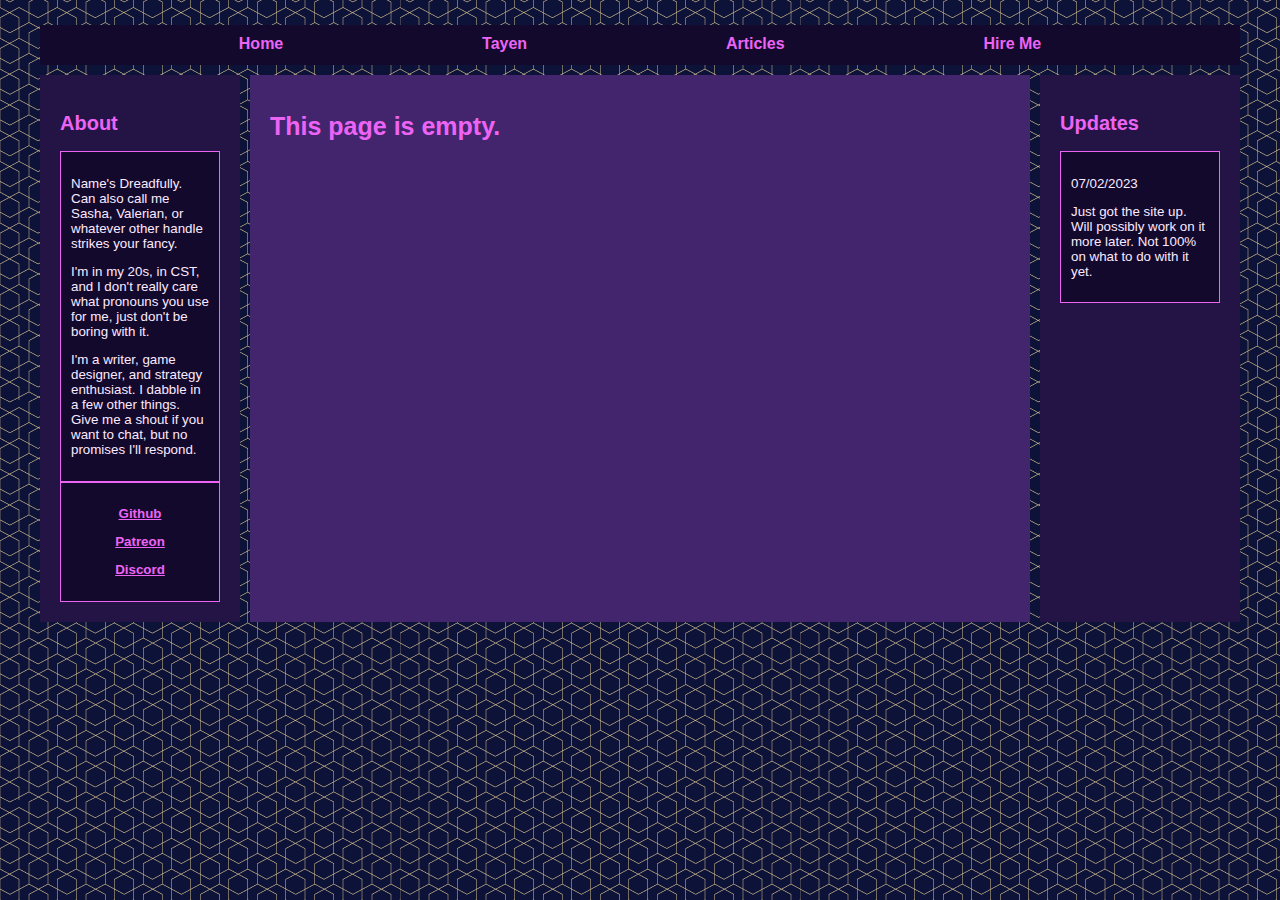
==== articles.html @ 2a0da2aa "Update articles.html" ====
<!DOCTYPE html>
<html>
  <head>
    <link rel="icon" href="/favicon_new.png" type="image/x-icon" />
    <style> 
    @font-face {
  font-family: 'RobotoSlab';
  src: url(https://dreadfully.neocities.org/RobotoSlab/robotoslab-variablefont_wght-webfont.woff);
}
    </style>
    <meta charset="UTF-8">
    <meta name="viewport" content="width=device-width, initial-scale=1.0">
    <title>Dreadful Articles</title>
    <!-- The style.css file allows you to change the look of your web pages.
         If you include the next line in all your web pages, they will all share the same look.
         This makes it easier to make new pages for your site. -->
    <link href="style.css" rel="stylesheet" type="text/css" media="all">
  </head>
  <body>
    
        <div id="container">
            <div id="headerArea">
                <div id="header" style="height: 25px;"></div>
                <nav id="navbar" style="margin-bottom: 10px;">
                    <ul>
                      <li><a href="index">Home</a></li>
                      <li><a href="tayen">Tayen</a></li>
                      <li><a href="articles">Articles</a></li>
                      <li><a href="freelance">Hire Me</a></li>
                    </ul>
                </nav>
            </div>

            <div id="flex">
                <aside id="leftSidebar" style="margin-right: 10px;">
                    <h2>About</h2>
                    <div class="box">
                        <p>Name's Dreadfully. Can also call me Sasha, Valerian, or whatever other handle strikes your fancy.</p>
                        <p>I'm in my 20s, in CST, and I don't really care what pronouns you use for me, just don't be boring with it.</p>
                        <p>I'm a writer, game designer, and strategy enthusiast. I dabble in a few other things. Give me a shout if you want to chat, but no promises I'll respond.</p>
                    </div>
                     <div class="box">
                        <p><center><a href="https://github.com/DreadfulValerian" target="_blank">Github</a></center></p>
                        <p><center><center><a href="https://www.patreon.com/sashadreadful" target="_blank">Patreon</a></center></center></p>
                        <p><center><a href="https://discord.com/users/505883869434740758" target="_blank">Discord</a></center></p>
                    </div>
                    
                </aside>
                <main>
                    <h1>This page is empty.</h1>


                </main>
                <aside id="rightSidebar" style="margin-left: 10px;">
                    <h2>Updates</h2>
                    <div class="box">
                        <p>07/02/2023</p>
                        <p>Just got the site up. Will possibly work on it more later. Not 100% on what to do with it yet.</p>
                    </div>
                </aside>
            </div>
            
        </div>
        <!-- THIS IS THE CSS !-->
        <style>
            /* user styles */

            /* styles are what change the color and sizes of stuff on your site. */

            /* these are variables that are being used in the code
    these tended to confuse some people, so I only kept 
    the images as variables */

            :root {
--body-bg-image: url('oriental-tiles.png');
                /* colors */
                --content: #43256E;
            }

            /* if you have the URL of a font, you can set it below */
            /* feel free to delete this if it's not your vibe */

            /* this seems like a lot for just one font and I would have to agree 
    but I wanted to include an example of how to include a custom font.
    If you download a font file you can upload it onto your Neocities
    and then link it! Many fonts have separate files for each style
    (bold, italic, etc. T_T) which is why there are so many!
    
    */

            @font-face {
                font-family: Nunito;
                src: url('https://sadhost.neocities.org/fonts/Nunito-Regular.ttf');
            }

            @font-face {
                font-family: Nunito;
                src: url('https://sadhost.neocities.org/fonts/Nunito-Bold.ttf');
                font-weight: bold;
            }

            @font-face {
                font-family: Nunito;
                src: url('https://sadhost.neocities.org/fonts/Nunito-Italic.ttf');
                font-style: italic;
            }

            @font-face {
                font-family: Nunito;
                src: url('https://sadhost.neocities.org/fonts/Nunito-BoldItalic.ttf');
                font-style: italic;
                font-weight: bold;
            }

            body {
                font-family: 'Nunito', sans-serif;
                margin: 0; 
                /* you can delete the line below if you'd prefer to not use an image */
                background-size: 65px;
                color: #fceaff;
                background: var(--body-bg-image);
            }

            * {
                box-sizing: border-box;
            }

            /* below this line is CSS for the layout */

            /* this is a CSS comment
    to uncomment a line of CSS, remove the * and the /
    before and after the text */


            /* the "container" is what wraps your entire website */
            /* if you want something (like the header) to be Wider than
    the other elements, you will need to move that div outside
    of the container */
            #container {
                max-width: 1200px;
                /* this is the width of your layout! */
                /* if you change the above value, scroll to the bottom
      and change the media query according to the comment! */
                margin: 0 auto;
                /* this centers the entire page */
            }

            /* the area below is for all links on your page
    EXCEPT for the navigation */
            #container a {
                color: #ED64F5;
                font-weight: bold;
                /* if you want to remove the underline
      you can add a line below here that says:
      text-decoration:none; */
            }

            #header {
                /* width: 100%;*/
                /* background-color: #5e4e8c;*/
                /* header color here! */
                /* height: 0px;*/
                /* this is only for a background image! */
                /* if you want to put images IN the header, 
      you can add them directly to the <div id="header"></div> element! */
                /*background-image: var(--header-image);*/
                /*background-size: 100%;*/
            }

            /* navigation section!! */
            #navbar {
                height: 40px;
                background-color: #13092D;
                /* navbar color */
                width: 100%;
            }

            #navbar ul {
                display: flex;
                padding: 0;
                margin: 0;
                list-style-type: none;
                justify-content: space-evenly;
            }

            #navbar li {
                padding-top: 10px;
            }

            /* navigation links*/
            #navbar li a {
                color: #ED64F5;
                /* navbar text color */
                font-weight: 800;
                text-decoration: none;
                /* this removes the underline */
            }

            /* navigation link when a link is hovered over */
            #navbar li a:hover {
                color: #a49cba;
                text-decoration: underline;
            }

            #flex {
                display: flex;
            }

            /* this colors BOTH sidebars
    if you want to style them separately,
    create styles for #leftSidebar and #rightSidebar */
            aside {
                background-color: #241445;
                width: 200px;
                padding: 20px;
                font-size: smaller;
                /* this makes the sidebar text slightly smaller */
            }


            /* this is the color of the main content area,
    between the sidebars! */
            main {
                background-color: #43256E;
                flex: 1;
                padding: 20px;
                order: 2;
            }

            /* what's this "order" stuff about??
    allow me to explain!
    if you're using both sidebars, the "order" value
    tells the CSS the order in which to display them.
    left sidebar is 1, content is 2, and right sidebar is 3! */

            */ #leftSidebar {
                order: 1;
            }

            #rightSidebar {
                order: 3;
            }

            footer {
                background-color: #13092D;
                /* background color for footer */
                width: 100%;
                height: 40px;
                padding: 10px;
                text-align: center;
                /* this centers the footer text */
            }

            h1,
            h2,
            h3 {
                color: #ED64F5;
            }

            h1 {
                font-size: 25px;
            }

            strong {
                /* this styles bold text */
                color: #ED64F5;
            }

            /* this is just a cool box, it's the darker colored one */
            .box {
                background-color: #13092D;
                border: 1px solid #ED64F5;
                padding: 10px;
            }

            /* CSS for extras */

            #topBar {
                width: 100%;
                height: 30px;
                padding: 10px;
                font-size: smaller;
                background-color: #13092D;
            }


            /* BELOW THIS POINT IS MEDIA QUERY */

            /* so you wanna change the width of your page? 
    by default, the container width is 900px.
    in order to keep things responsive, take your new height,
    and then subtrack it by 100. use this new number as the 
    "max-width" value below
    */

            @media only screen and (max-width: 1200px) {
                #flex {
                    flex-wrap: wrap;
                }

                aside {
                    width: 100%;
                }

                /* the order of the items is adjusted here for responsiveness!
      since the sidebars would be too small on a mobile device.
      feel free to play around with the order!
      */
                main {
                    order: 1;
                }

                #leftSidebar {
                    order: 2;
                }

                #rightSidebar {
                    order: 3;
                }

                #navbar ul {
                    flex-wrap: wrap;
                }
            }
        </style>

    
  </body>
</html>
---- style.css ----
/* CSS is how you can add style to your website, such as colors, fonts, and positioning of your
   HTML content. To learn how to do something, just try searching Google for questions like
   "how to change link color." */
   :root {
--body-bg-image: url('https://github.com/DreadfulValerian/DreadfullyOnline/blob/06e1c9cd20a5b0143646ae334a130834ef8250ab/oriental-tiles.png');
                /* colors */
                --content: #43256E;
            }
body {
  background-color: #BDB7FF;
   background: var(--body-bg-image);
  color: black;
  font-family: 'RobotoSlab';
  src: url(https://dreadfully.neocities.org/RobotoSlab/robotoslab-variablefont_wght-webfont.woff);
}
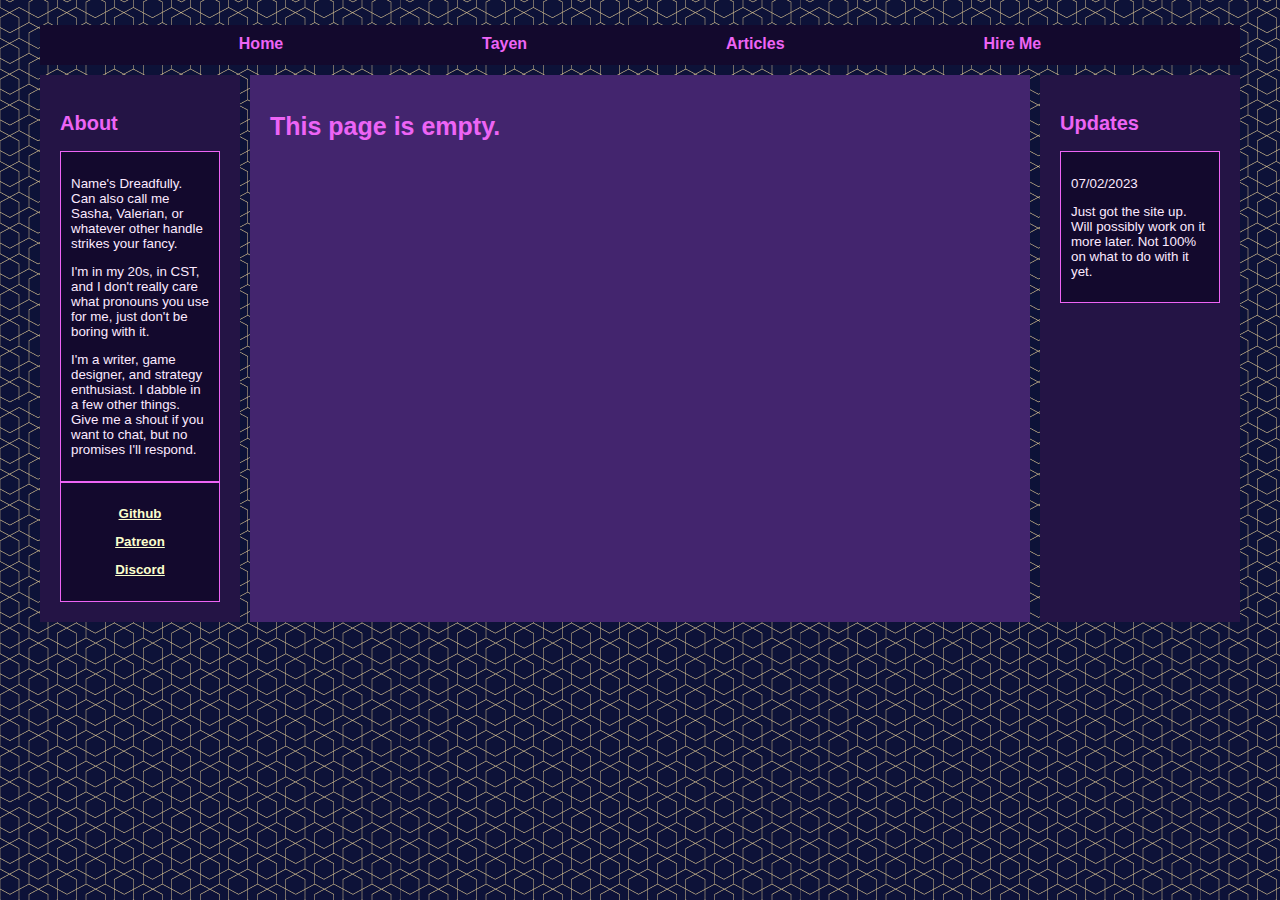
==== commit a3a12c4f: "Update articles.html" ====
--- a/articles.html
+++ b/articles.html
@@ -148,7 +148,7 @@
             /* the area below is for all links on your page
     EXCEPT for the navigation */
             #container a {
-                color: #ED64F5;
+                color: #FBFFCC;
                 font-weight: bold;
                 /* if you want to remove the underline
       you can add a line below here that says:
--- a/style.css
+++ b/style.css
@@ -1,13 +1,13 @@
 /* CSS is how you can add style to your website, such as colors, fonts, and positioning of your
    HTML content. To learn how to do something, just try searching Google for questions like
-   "how to change link color." */
+   "how to change link colr." */
    :root {
 --body-bg-image: url('https://github.com/DreadfulValerian/DreadfullyOnline/blob/06e1c9cd20a5b0143646ae334a130834ef8250ab/oriental-tiles.png');
                 /* colors */
                 --content: #43256E;
             }
 body {
-  background-color: #BDB7FF;
+  background-color: #FBFFCC;
    background: var(--body-bg-image);
   color: black;
   font-family: 'RobotoSlab';
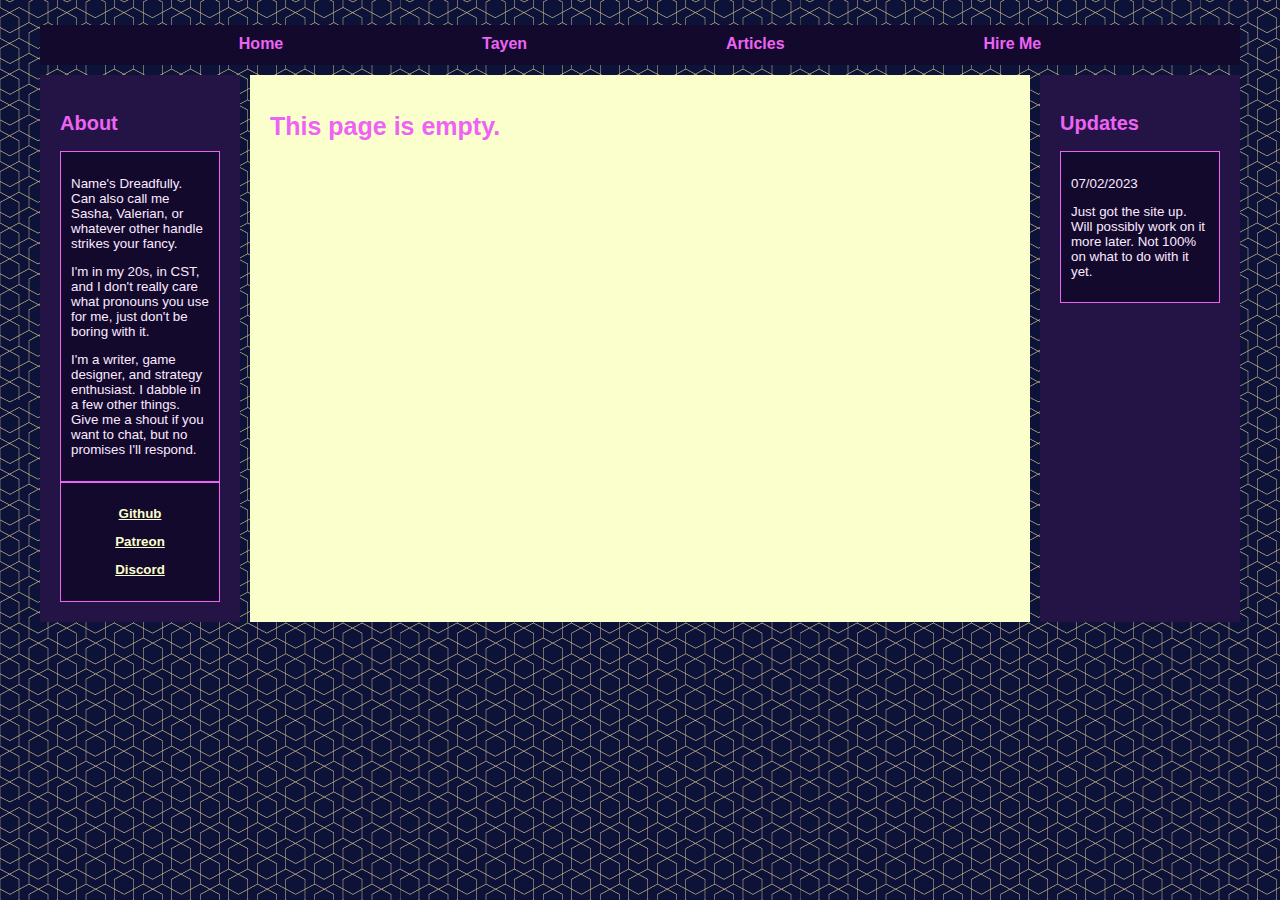
==== commit 75d95ccb: "Update articles.html" ====
--- a/articles.html
+++ b/articles.html
@@ -221,7 +221,7 @@
             /* this is the color of the main content area,
     between the sidebars! */
             main {
-                background-color: #43256E;
+                background-color: #FBFFCC;
                 flex: 1;
                 padding: 20px;
                 order: 2;
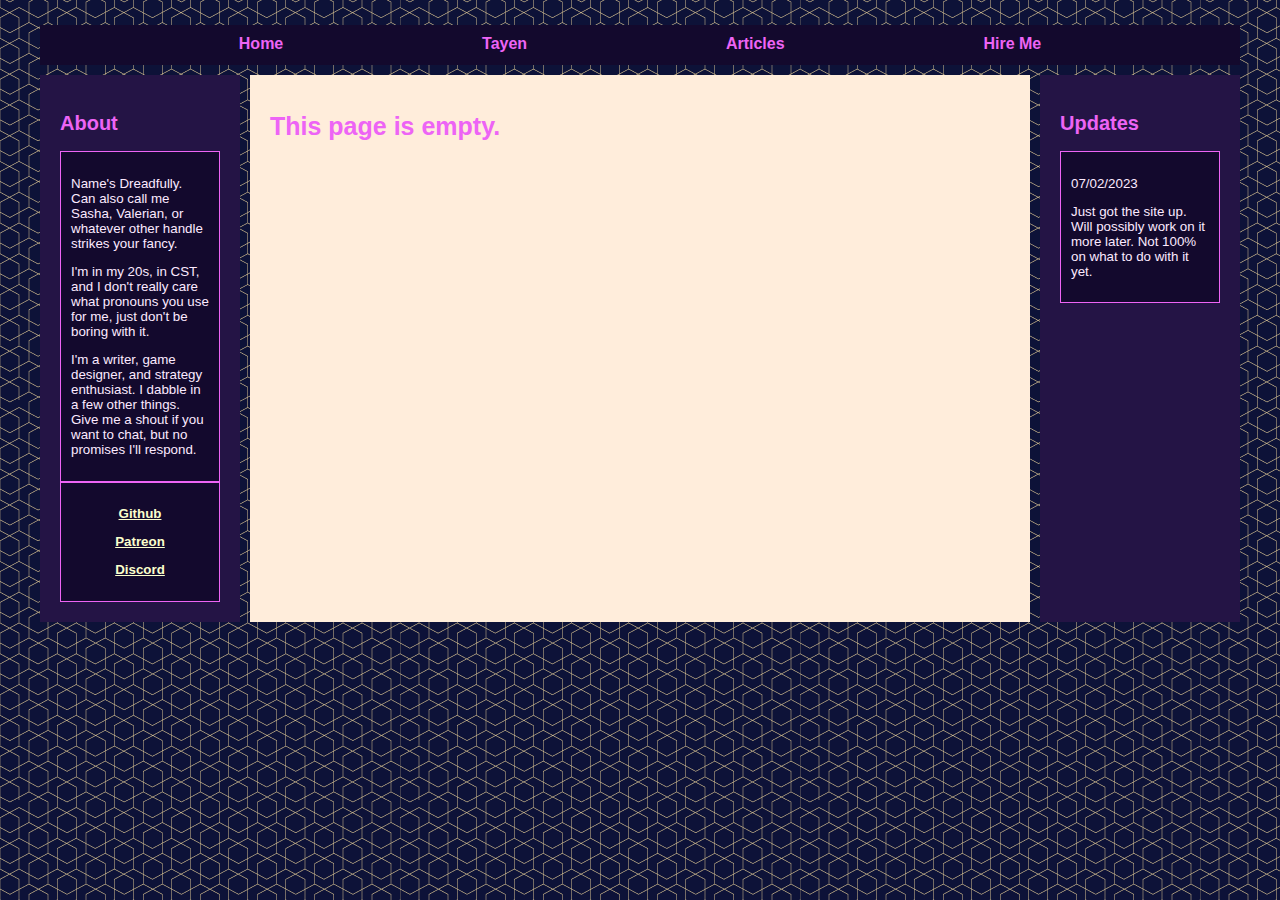
==== commit 5a4cf49b: "Update articles.html" ====
--- a/articles.html
+++ b/articles.html
@@ -221,7 +221,7 @@
             /* this is the color of the main content area,
     between the sidebars! */
             main {
-                background-color: #FBFFCC;
+                background-color: #FFEDDB;
                 flex: 1;
                 padding: 20px;
                 order: 2;
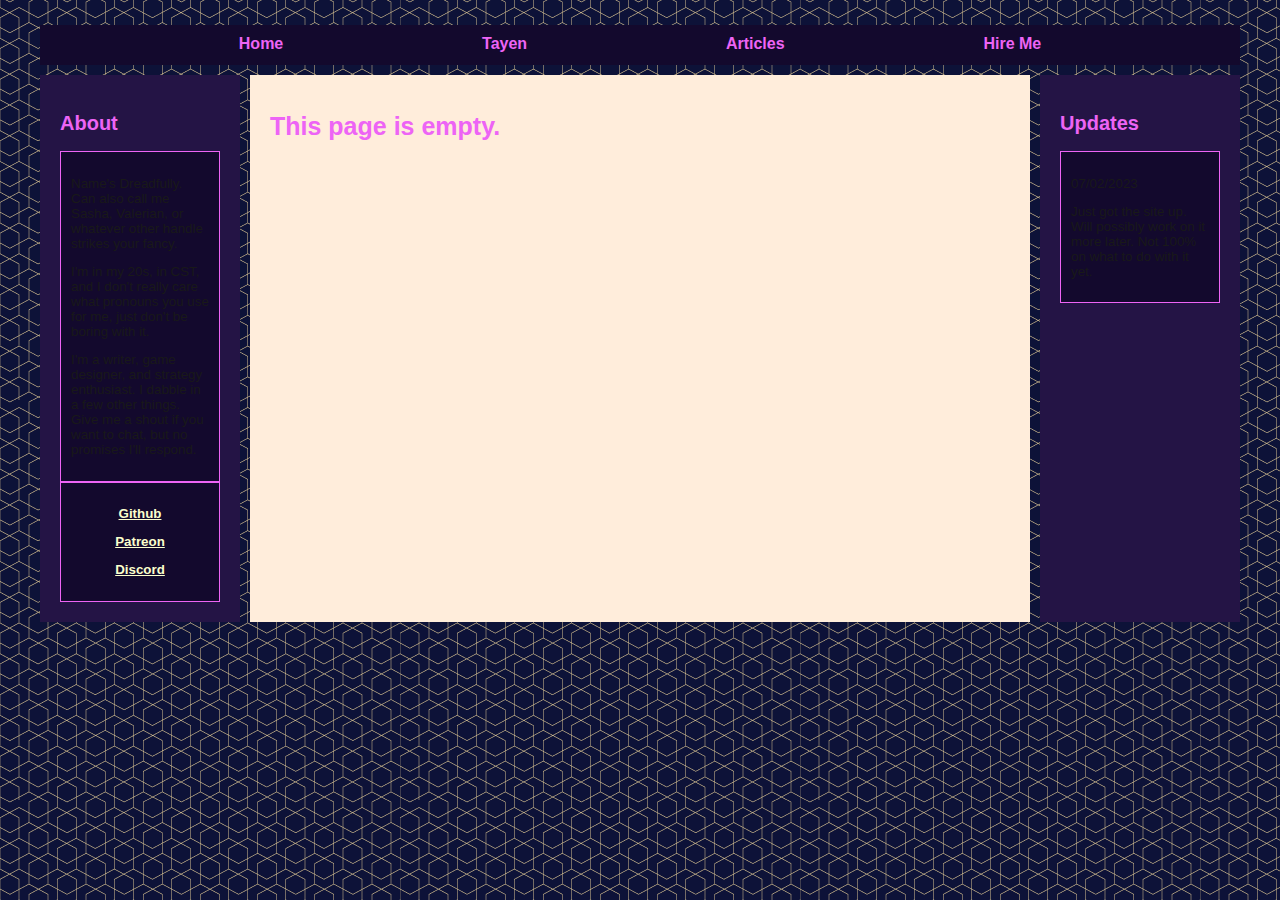
==== commit 7afb9334: "Update articles.html" ====
--- a/articles.html
+++ b/articles.html
@@ -117,7 +117,7 @@
                 margin: 0; 
                 /* you can delete the line below if you'd prefer to not use an image */
                 background-size: 65px;
-                color: #fceaff;
+                color: #191919;
                 background: var(--body-bg-image);
             }
 
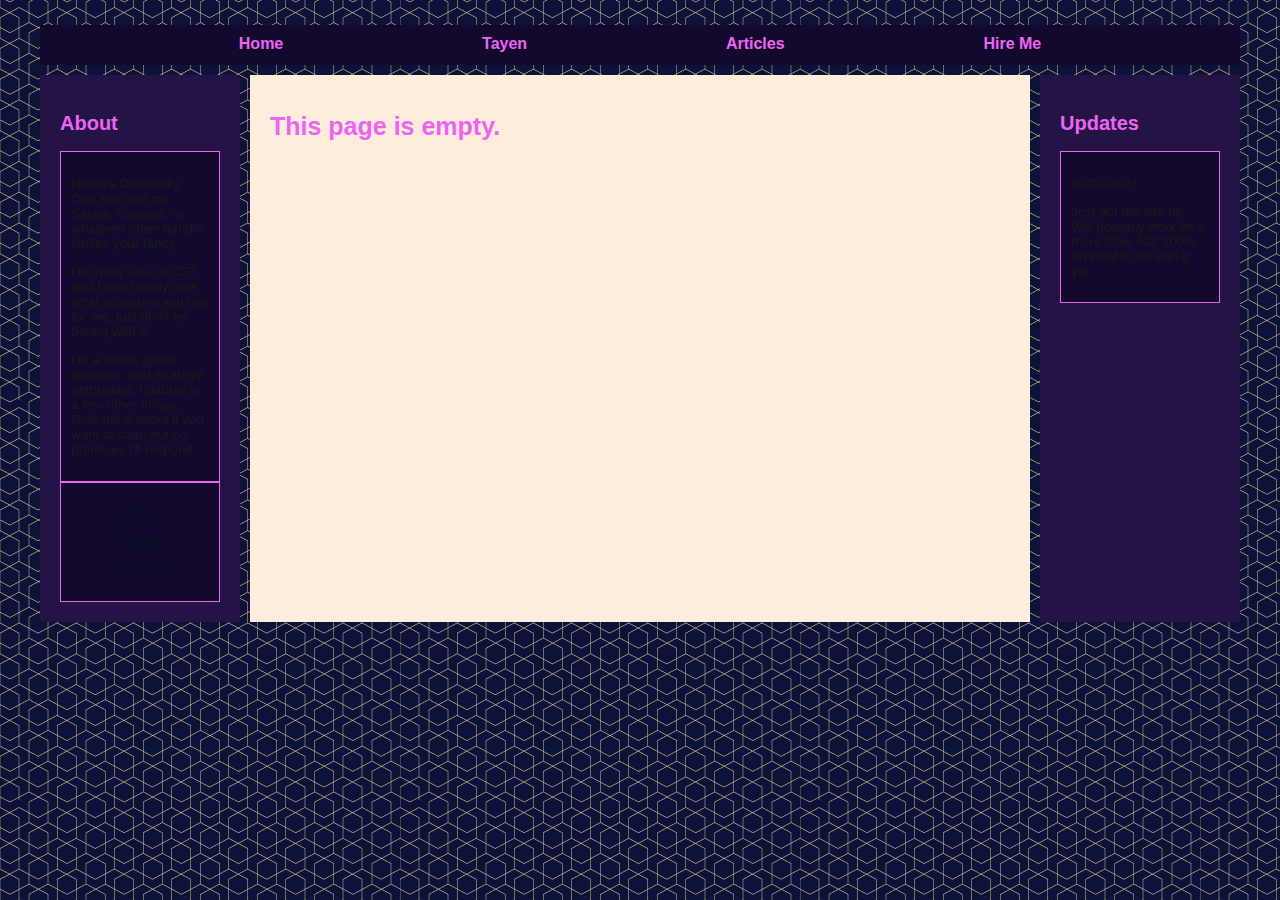
==== commit 5ea3da5d: "Update articles.html" ====
--- a/articles.html
+++ b/articles.html
@@ -148,8 +148,9 @@
             /* the area below is for all links on your page
     EXCEPT for the navigation */
             #container a {
-                color: #FBFFCC;
+                color: #091123;
                 font-weight: bold;
+              text-decoration:none;
                 /* if you want to remove the underline
       you can add a line below here that says:
       text-decoration:none; */
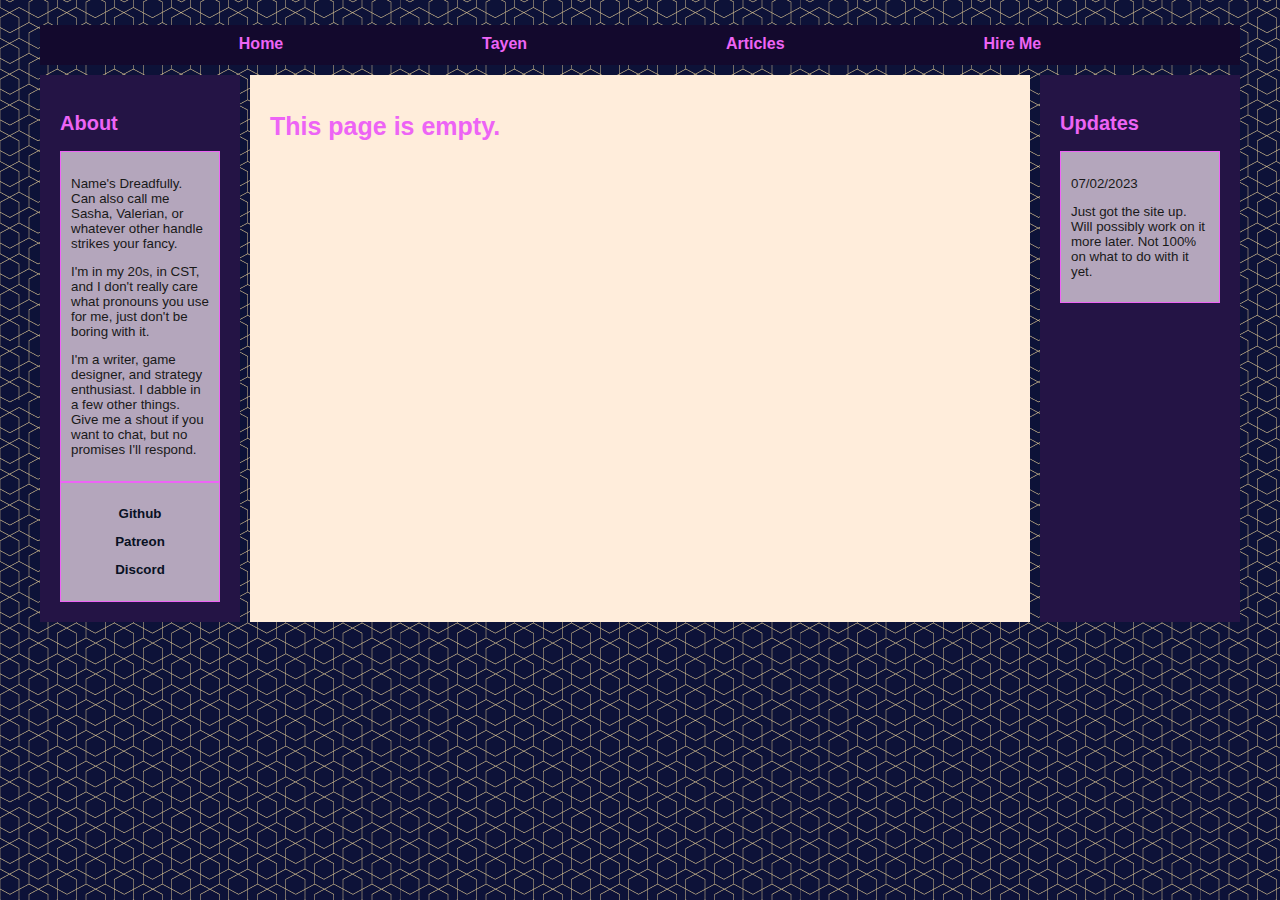
==== commit a9afda9e: "Update articles.html" ====
--- a/articles.html
+++ b/articles.html
@@ -269,7 +269,7 @@
 
             /* this is just a cool box, it's the darker colored one */
             .box {
-                background-color: #13092D;
+                background-color: #B4A6BC;
                 border: 1px solid #ED64F5;
                 padding: 10px;
             }
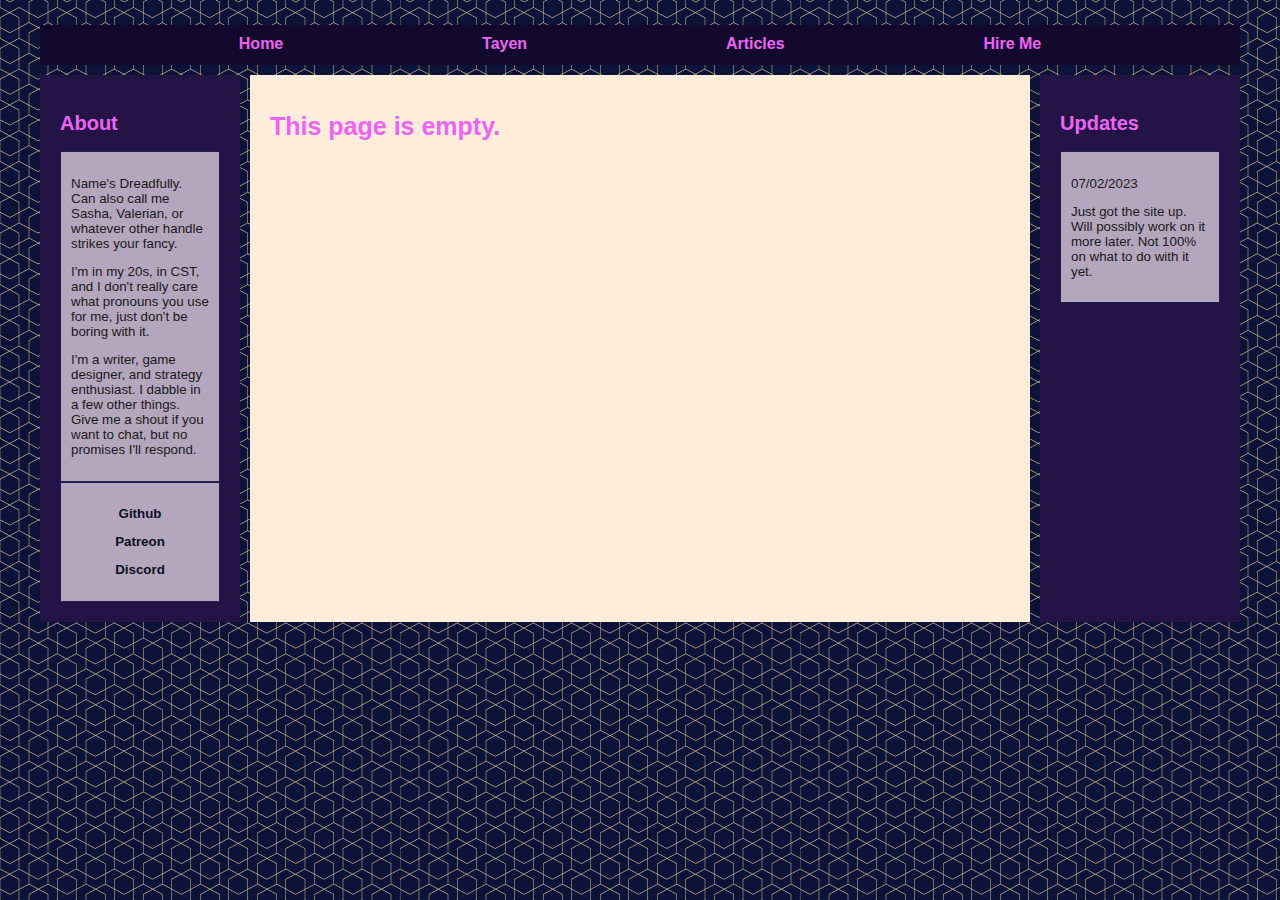
==== commit 639365b1: "Update articles.html" ====
--- a/articles.html
+++ b/articles.html
@@ -270,7 +270,7 @@
             /* this is just a cool box, it's the darker colored one */
             .box {
                 background-color: #B4A6BC;
-                border: 1px solid #ED64F5;
+                border: 1px solid #221E56;
                 padding: 10px;
             }
 
